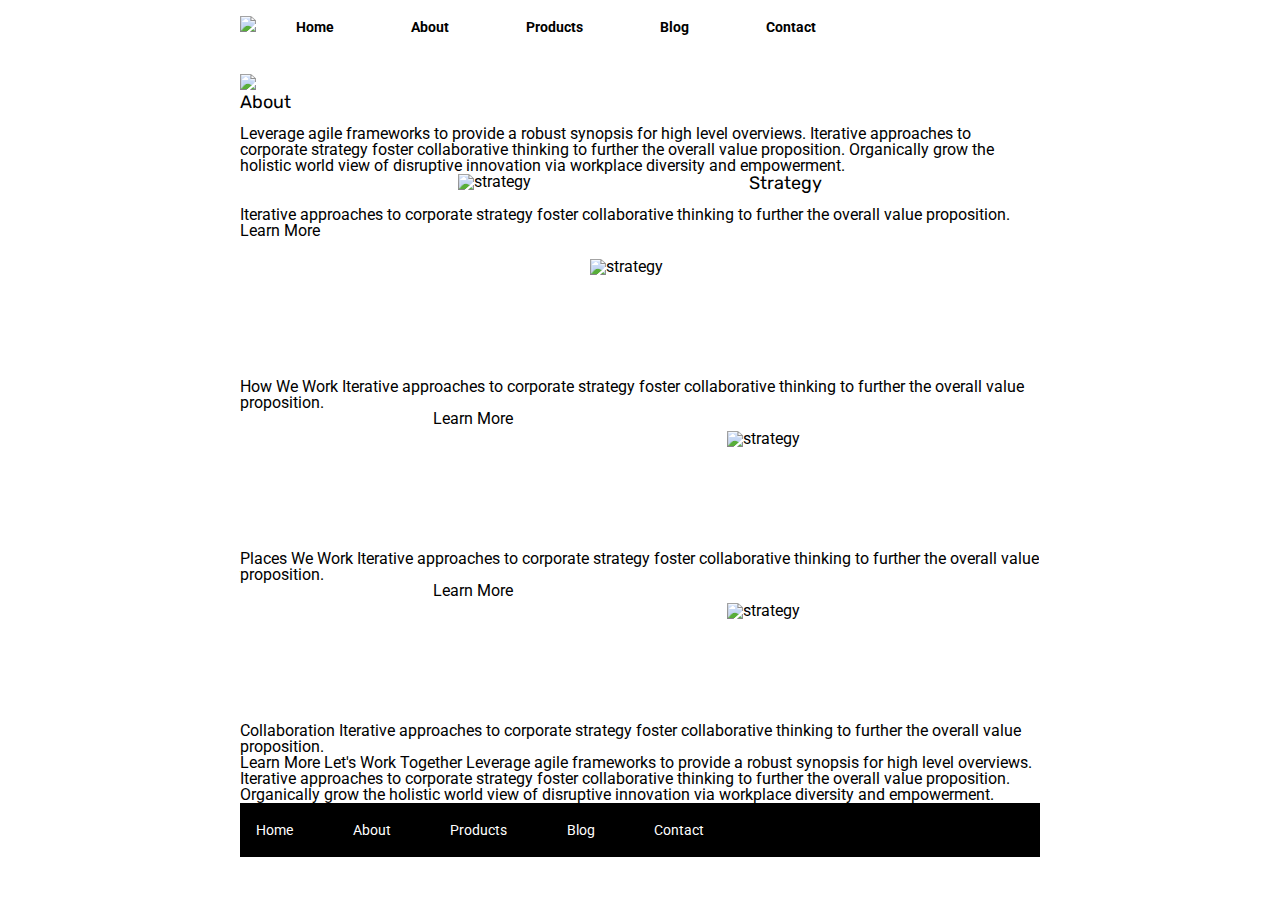
==== about.html @ c887d6bd "2nd Page halfway done" ====
<!doctype html>

<html lang="en">
<head>
  <meta charset="utf-8">

  <title>Sprint Challenge - About</title>

  <link href="https://fonts.googleapis.com/css?family=Roboto|Rubik" rel="stylesheet">
  <link rel="stylesheet" href="css/about.css">

</head>

<body>


    <div class="container about-page">

      <header>

        <div class="container-top">

        <img class="logo-img" src="img/lambda-black.png">

           <nav>
            <a href="#">Home</a>
            <a href="about.html">About</a>
            <a href="#">Products</a>
            <a href="#">Blog</a>
            <a href="#">Contact</a>
           </nav>

        </div>   

        <img class="header-img" src="img/jumbo-about.png">
        

    </header>

    
     
      <section class="top-content">
        <div class="text-container">
        
        <h2>About</h2>

    Leverage agile frameworks to provide a robust synopsis for high level overviews. Iterative approaches to corporate strategy foster collaborative thinking to further the overall value proposition. Organically grow the holistic world view of disruptive innovation via workplace diversity and empowerment.

          </div>
      </section>
      
  <div class="container-middle">

    <img class="img1" src="img/about-plan.png" alt="strategy">

    <h2>Strategy</h2>
    
    Iterative approaches to corporate strategy foster collaborative thinking to further the overall value proposition.

      
    

    Learn More



    <img class="img2" src="img/about-working.png" alt="strategy">
    
    <div class="text-container">
    How We Work
    
    Iterative approaches to corporate strategy foster collaborative thinking to further the overall value proposition.

    </div>

    Learn More



    <img class="img3" src="img/about-office.png" alt="strategy">

    <div class="text-container">
    
    Places We Work

    Iterative approaches to corporate strategy foster collaborative thinking to further the overall value proposition.

    </div>

    Learn More

    <img class="img4" src="img/about-meeting.png" alt="strategy">

    <div class="text-container">
    
    Collaboration
    
    Iterative approaches to corporate strategy foster collaborative thinking to further the overall value proposition.

    </div>

  </div>

  </section>

    Learn More

    Let's Work Together

    Leverage agile frameworks to provide a robust synopsis for high level overviews. Iterative approaches to corporate strategy foster collaborative thinking to further the overall value proposition. Organically grow the holistic world view of disruptive innovation via workplace diversity and empowerment.
        
      <footer>
        <nav>
          <a href="index.html">Home</a>
          <a href="#">About</a>
          <a href="#">Products</a>
          <a href="#">Blog</a>
          <a href="#">Contact</a>
        </nav>
      </footer>
    </div><!-- container -->        
</body>
</html>
---- css/about.css ----
/* http://meyerweb.com/eric/tools/css/reset/ 
   v2.0 | 20110126
   License: none (public domain)
*/

html, body, div, span, applet, object, iframe,
h1, h2, h3, h4, h5, h6, p, blockquote, pre,
a, abbr, acronym, address, big, cite, code,
del, dfn, em, img, ins, kbd, q, s, samp,
small, strike, strong, sub, sup, tt, var,
b, u, i, center,
dl, dt, dd, ol, ul, li,
fieldset, form, label, legend,
table, caption, tbody, tfoot, thead, tr, th, td,
article, aside, canvas, details, embed, 
figure, figcaption, footer, header, hgroup, 
menu, nav, output, ruby, section, summary,
time, mark, audio, video {
	margin: 0;
	padding: 0;
	border: 0;
	font-size: 100%;
	font: inherit;
	vertical-align: baseline;
}
/* HTML5 display-role reset for older browsers */
article, aside, details, figcaption, figure, 
footer, header, hgroup, menu, nav, section {
	display: block;
}
body {
	line-height: 1;
}
ol, ul {
	list-style: none;
}
blockquote, q {
	quotes: none;
}
blockquote:before, blockquote:after,
q:before, q:after {
	content: '';
	content: none;
}
table {
	border-collapse: collapse;
	border-spacing: 0;
}

* {
    box-sizing: border-box;
}

html, body {
    height: 100%;
    font-family: 'Roboto', sans-serif;
}

h1, h2, h3, h4, h5 {
    font-size: 18px;
    margin-bottom: 15px;
    font-family: 'Rubik', sans-serif;
}

p {
    line-height: 1.4;
}

.container {
    width: 800px;
    margin: 0 auto;
}

header {
    width: 100%;
    
}

.container-top {
    display: flex;
    align-items: baseline;
    justify-content: baseline;
    margin-bottom: 2.5%;
}

.logo-img {
    display: flex;
    
    
}

header nav {
    width: 75%;
    display: flex;
    justify-content: space-between;
    padding: 20px 5%;
    font-size: 14px;
    text-align: justify;
}

header nav a {
    color: black;
    text-decoration: none;
    font-weight: bold;
}

.container-middle {
    display: flex;
    flex-wrap: wrap;
    justify-content: space-evenly;
}
}

.img1 {
    width: 12.5%;
    height: 100px;
  
    margin: 20px 2.5%;
    display: flex;
    align-items: center;
    justify-content: center;
}

.img2 {
    width: 12.5%;
    height: 100px;
    
    margin: 20px 2.5%;
    display: flex;
    align-items: center;
    justify-content: center;
}

.img3 {
    width: 12.5%;
    height: 100px;
    
    margin: 20px 2.5%;
    display: flex;
    align-items: center;
    justify-content: center;
}

.img4 {
    width: 12.5%;
    height: 100px;
    
    margin: 20px 2.5%;
    display: flex;
    align-items: center;
    justify-content: center;
}

    footer {
        width: 100%;
        background: black;
    }
    
    footer nav {
        width: 60%;
        display: flex;
        justify-content: space-between;
        align-items: center;
        padding: 20px 2%;
        font-size: 14px;
    }
    
    footer nav a {
        color: white;
        text-decoration: none;
    }
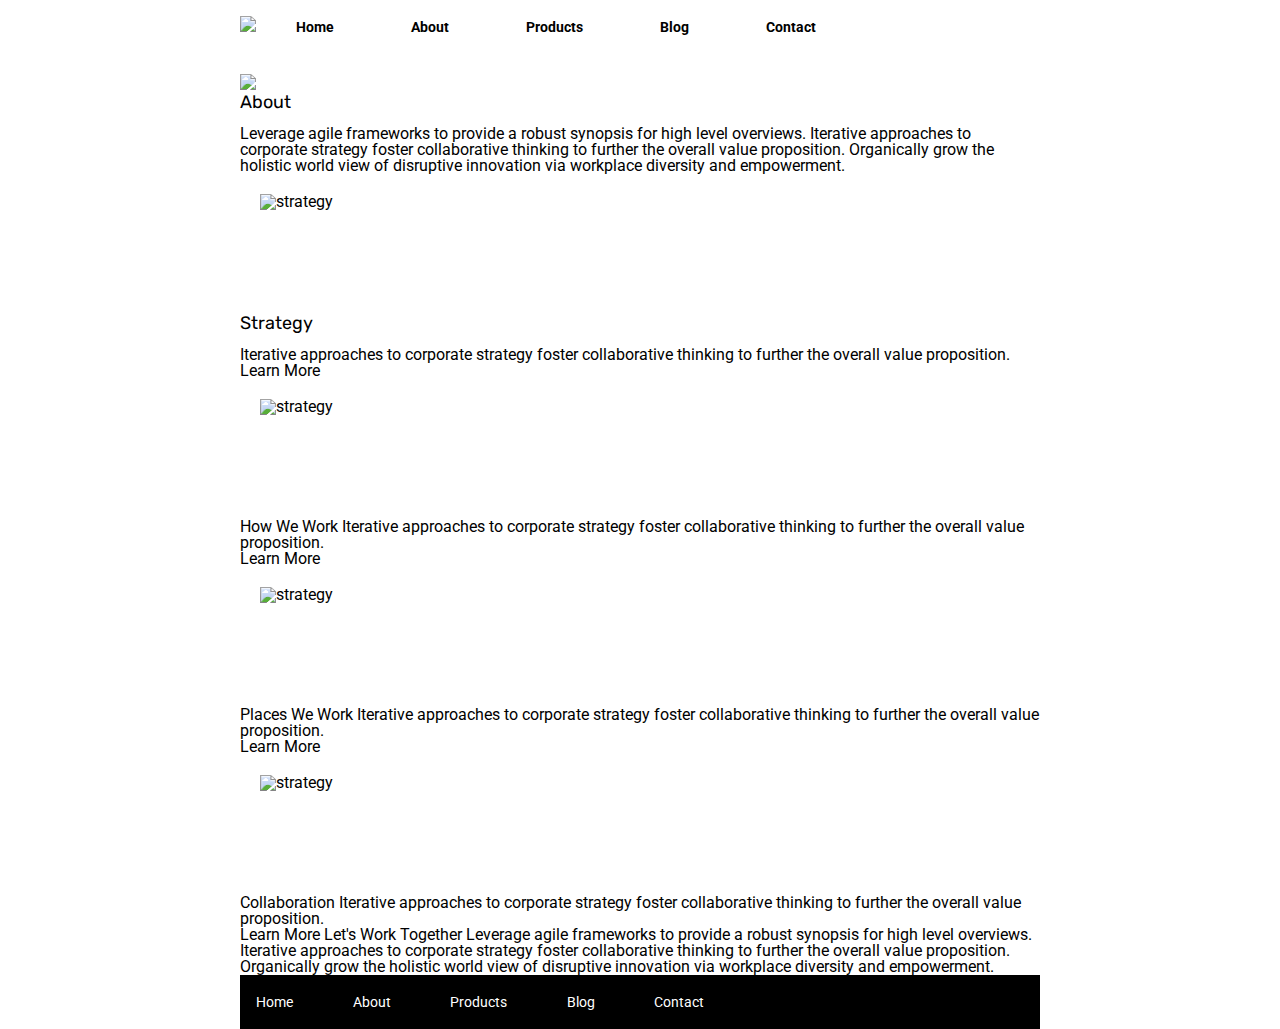
==== commit 7364ac9b: "final push" ====
--- a/about.html
+++ b/about.html
@@ -23,8 +23,8 @@
         <img class="logo-img" src="img/lambda-black.png">
 
            <nav>
-            <a href="#">Home</a>
-            <a href="about.html">About</a>
+            <a href="index.html">Home</a>
+            <a href="#">About</a>
             <a href="#">Products</a>
             <a href="#">Blog</a>
             <a href="#">Contact</a>
@@ -37,7 +37,7 @@
 
     </header>
 
-    
+    <div class="container-middle"></div>
      
       <section class="top-content">
         <div class="text-container">
@@ -47,17 +47,18 @@
     Leverage agile frameworks to provide a robust synopsis for high level overviews. Iterative approaches to corporate strategy foster collaborative thinking to further the overall value proposition. Organically grow the holistic world view of disruptive innovation via workplace diversity and empowerment.
 
           </div>
-      </section>
-      
-  <div class="container-middle">
+      </section>  
 
     <img class="img1" src="img/about-plan.png" alt="strategy">
+    
+    <section class="bottom-content">
+      <div class="text-container">
 
     <h2>Strategy</h2>
     
     Iterative approaches to corporate strategy foster collaborative thinking to further the overall value proposition.
 
-      
+      </div>
     
 
     Learn More
@@ -99,8 +100,6 @@
 
     </div>
 
-  </div>
-
   </section>
 
     Learn More
--- a/css/about.css
+++ b/css/about.css
@@ -104,17 +104,9 @@
     font-weight: bold;
 }
 
-.container-middle {
-    display: flex;
-    flex-wrap: wrap;
-    justify-content: space-evenly;
-}
-}
-
 .img1 {
     width: 12.5%;
     height: 100px;
-  
     margin: 20px 2.5%;
     display: flex;
     align-items: center;
@@ -124,7 +116,6 @@
 .img2 {
     width: 12.5%;
     height: 100px;
-    
     margin: 20px 2.5%;
     display: flex;
     align-items: center;
@@ -132,9 +123,8 @@
 }
 
 .img3 {
-    width: 12.5%;
+     width: 12.5%;
     height: 100px;
-    
     margin: 20px 2.5%;
     display: flex;
     align-items: center;
@@ -144,12 +134,13 @@
 .img4 {
     width: 12.5%;
     height: 100px;
-    
     margin: 20px 2.5%;
     display: flex;
     align-items: center;
     justify-content: center;
 }
+
+
 
     footer {
         width: 100%;
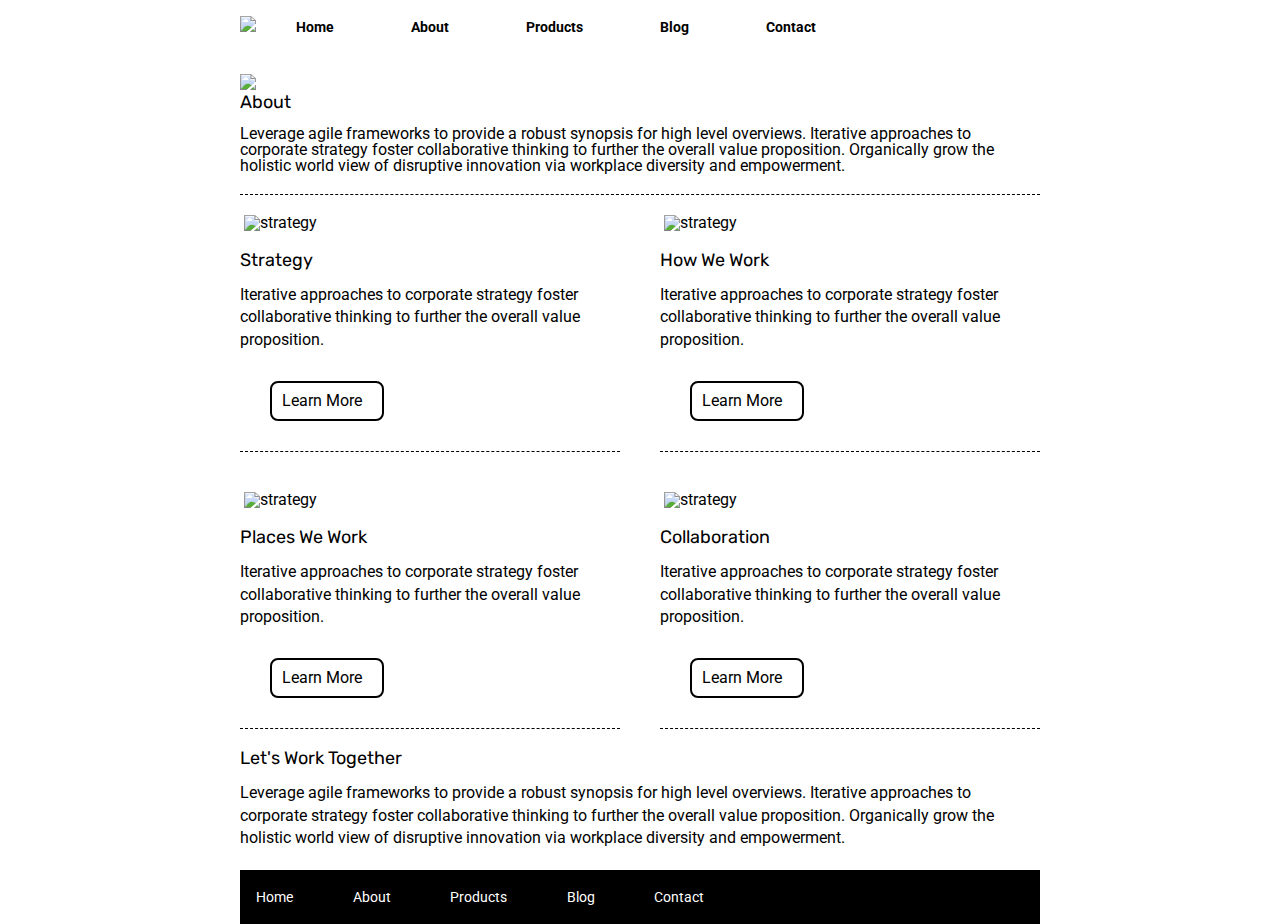
==== commit 14921192: "Final Push" ====
--- a/about.html
+++ b/about.html
@@ -37,10 +37,9 @@
 
     </header>
 
-    <div class="container-middle"></div>
      
       <section class="top-content">
-        <div class="text-container">
+        <div class="text-container-top">
         
         <h2>About</h2>
 
@@ -49,64 +48,71 @@
           </div>
       </section>  
 
+    
+      <section class="bottom-content">
+
+        <div class="text-container1">
     <img class="img1" src="img/about-plan.png" alt="strategy">
+
     
-    <section class="bottom-content">
-      <div class="text-container">
+    
 
     <h2>Strategy</h2>
     
-    Iterative approaches to corporate strategy foster collaborative thinking to further the overall value proposition.
+    <p>Iterative approaches to corporate strategy foster collaborative thinking to further the overall value proposition.</p>
 
+    <div class="button">Learn More</div>
+      
       </div>
+
+      <div class="text-container2">
+    <img class="img2" src="img/about-working.png" alt="strategy">
+
+  
+    <h2>How We Work</h2>
     
+    <p>Iterative approaches to corporate strategy foster collaborative thinking to further the overall value proposition.</p>
 
-    Learn More
-
-
-
-    <img class="img2" src="img/about-working.png" alt="strategy">
-    
-    <div class="text-container">
-    How We Work
-    
-    Iterative approaches to corporate strategy foster collaborative thinking to further the overall value proposition.
+    <div class="button">Learn More</div>
 
     </div>
 
-    Learn More
+    </section>
 
+    <section class="bottom-content2">
 
-
+      <div class="text-container3">
     <img class="img3" src="img/about-office.png" alt="strategy">
 
-    <div class="text-container">
     
-    Places We Work
+    <h2>Places We Work</h2>
 
-    Iterative approaches to corporate strategy foster collaborative thinking to further the overall value proposition.
+    <p>Iterative approaches to corporate strategy foster collaborative thinking to further the overall value proposition.</p>
+
+    <div class="button">Learn More</div>
 
     </div>
 
-    Learn More
 
+    <div class="text-container4">
     <img class="img4" src="img/about-meeting.png" alt="strategy">
+    
+    <h2>Collaboration</h2>
+    
+    <p>Iterative approaches to corporate strategy foster collaborative thinking to further the overall value proposition.</p>
 
-    <div class="text-container">
-    
-    Collaboration
-    
-    Iterative approaches to corporate strategy foster collaborative thinking to further the overall value proposition.
+    <div class="button">Learn More</div>
+    </div>
 
-    </div>
 
   </section>
 
-    Learn More
+    <section class="ending">
 
-    Let's Work Together
+    <h2>Let's Work Together</h2>
 
-    Leverage agile frameworks to provide a robust synopsis for high level overviews. Iterative approaches to corporate strategy foster collaborative thinking to further the overall value proposition. Organically grow the holistic world view of disruptive innovation via workplace diversity and empowerment.
+    <p>Leverage agile frameworks to provide a robust synopsis for high level overviews. Iterative approaches to corporate strategy foster collaborative thinking to further the overall value proposition. Organically grow the holistic world view of disruptive innovation via workplace diversity and empowerment.</p>
+    </section>
         
       <footer>
         <nav>
--- a/css/about.css
+++ b/css/about.css
@@ -83,11 +83,6 @@
     margin-bottom: 2.5%;
 }
 
-.logo-img {
-    display: flex;
-    
-    
-}
 
 header nav {
     width: 75%;
@@ -104,41 +99,92 @@
     font-weight: bold;
 }
 
+.bottom-content {
+    border-top: black dashed 1px;
+    display: flex;
+    text-align: center; 
+    margin-bottom: 20px; 
+    margin-top: 20px;  
+}
+
+.bottom-content2 {
+    
+    display: flex;
+    text-align: center;   
+}
+
 .img1 {
-    width: 12.5%;
-    height: 100px;
-    margin: 20px 2.5%;
-    display: flex;
-    align-items: center;
-    justify-content: center;
+    width: 80%;
+    height: 220px;
+    margin: 20px 1%;
+    
 }
 
 .img2 {
-    width: 12.5%;
-    height: 100px;
-    margin: 20px 2.5%;
-    display: flex;
-    align-items: center;
-    justify-content: center;
+    width: 80%;
+    height: 220px;
+    margin: 20px 1%;
+    
 }
 
 .img3 {
-     width: 12.5%;
-    height: 100px;
-    margin: 20px 2.5%;
-    display: flex;
-    align-items: center;
-    justify-content: center;
+    width: 80%;
+    height: 220px;
+    margin: 20px 1%;
+    
 }
 
 .img4 {
-    width: 12.5%;
-    height: 100px;
-    margin: 20px 2.5%;
-    display: flex;
-    align-items: center;
-    justify-content: center;
-}
+    width: 80%;
+    height: 220px;
+    margin: 20px 1%;
+}
+
+.text-container1{
+    text-align: bottom;
+    text-align: left;
+    border-bottom: black dashed 1px;
+    margin-right: 20px;
+   
+}
+
+.text-container2{
+    text-align: bottom;
+    text-align: left;
+    margin-left: 20px;
+    border-bottom: black dashed 1px;
+    
+}
+
+.text-container3{
+    text-align: bottom;
+    text-align: left;
+    border-bottom: black dashed 1px;
+    margin-bottom: 20px;
+    margin-right: 20px
+
+}
+
+.text-container4{
+    text-align: bottom;
+    text-align: left;
+    margin-left: 20px;
+    margin-bottom:20px;
+    border-bottom: black dashed 1px;
+}
+
+.button {
+    background-color: white;
+    color: black;
+    border-radius: 8px;
+    border: black 1px solid;
+    padding: 10px;
+    margin: 30px;
+    width: 30%;
+    border-width: 2px;
+}
+
+
 
 
 
@@ -154,6 +200,7 @@
         align-items: center;
         padding: 20px 2%;
         font-size: 14px;
+        margin-top: 20px;
     }
     
     footer nav a {
